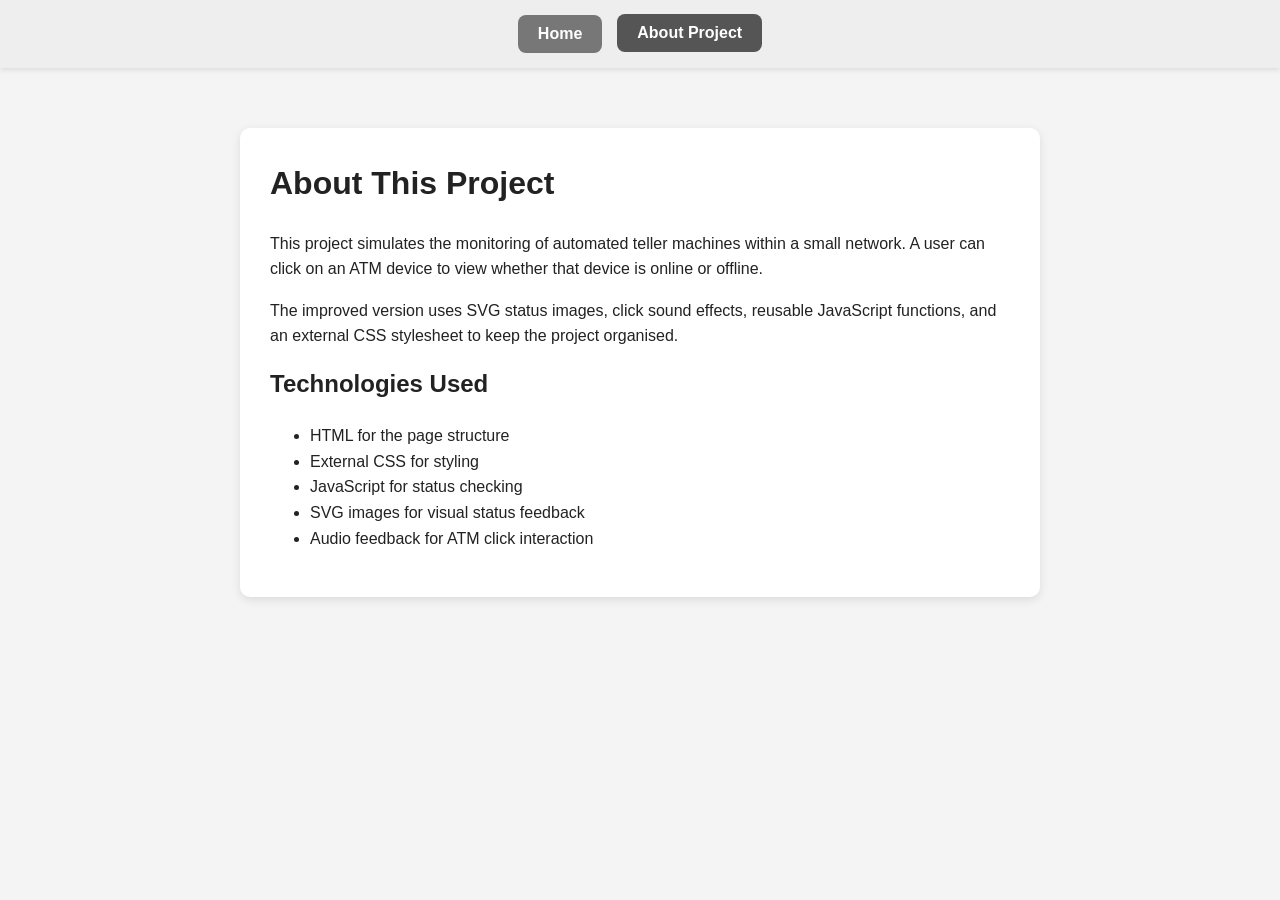
==== about.html @ 8f4a4dc7 "Project upload" ====
<!DOCTYPE html>
<html lang="en">
<head>
  <meta charset="UTF-8">
  <meta name="viewport" content="width=device-width, initial-scale=1.0">
  <title>About Project</title>
  <link rel="stylesheet" href="css/style.css">
</head>
<body>

  <nav class="navbar">
    <a class="nav-button" href="index.html">Home</a>
    <a class="nav-button active" href="about.html">About Project</a>
  </nav>

  <main class="content">
    <h1>About This Project</h1>

    <p>
      This project simulates the monitoring of automated teller machines within a small network.
      A user can click on an ATM device to view whether that device is online or offline.
    </p>

    <p>
      The improved version uses SVG status images, click sound effects, reusable JavaScript
      functions, and an external CSS stylesheet to keep the project organised.
    </p>

    <h2>Technologies Used</h2>
    <ul>
      <li>HTML for the page structure</li>
      <li>External CSS for styling</li>
      <li>JavaScript for status checking</li>
      <li>SVG images for visual status feedback</li>
      <li>Audio feedback for ATM click interaction</li>
    </ul>
  </main>

</body>
</html>
---- css/style.css ----
* {
  box-sizing: border-box;
}

body {
  margin: 0;
  min-height: 100vh;
  font-family: Arial, sans-serif;
  background: #f4f4f4;
  color: #222;
}

.navbar {
  width: 100%;
  background: #eeeeee;
  padding: 15px;
  display: flex;
  justify-content: center;
  gap: 15px;
  box-shadow: 0 2px 5px rgba(0, 0, 0, 0.1);
}

.nav-button {
  background: #777777;
  color: #ffffff;
  text-decoration: none;
  padding: 10px 20px;
  border-radius: 8px;
  font-weight: bold;
  transition: background 0.3s ease, transform 0.2s ease;
}

.nav-button:hover,
.nav-button.active {
  background: #555555;
  transform: translateY(-1px);
}

.page-wrapper {
  max-width: 1000px;
  margin: 0 auto;
  padding: 40px 20px;
  text-align: center;
}

.hero-section h1 {
  margin-bottom: 10px;
}

.hero-section p {
  margin-top: 0;
  color: #555555;
}

.status-panel {
  max-width: 600px;
  margin: 30px auto;
  padding: 20px;
  background: #ffffff;
  border-radius: 12px;
  box-shadow: 0 3px 10px rgba(0, 0, 0, 0.1);
}

.status-panel h2 {
  margin: 0 0 8px;
}

.status-panel p {
  margin: 0;
  color: #555555;
}

.device-container {
  display: grid;
  grid-template-columns: repeat(auto-fit, minmax(150px, 1fr));
  gap: 20px;
  margin-top: 40px;
}

.device {
  background: #ffffff;
  border: 3px solid #999999;
  border-radius: 12px;
  padding: 18px 12px;
  cursor: pointer;
  display: flex;
  flex-direction: column;
  align-items: center;
  gap: 8px;
  transition: transform 0.2s ease, box-shadow 0.2s ease, border-color 0.3s ease;
}

.device:hover {
  transform: translateY(-4px);
  box-shadow: 0 6px 14px rgba(0, 0, 0, 0.15);
}

.device-image {
  width: 80px;
  height: 80px;
  object-fit: contain;
}

.device-name {
  font-weight: bold;
  color: #222222;
}

.device-status {
  font-size: 0.9rem;
  color: #666666;
}

.device.online {
  border-color: #1f8f3a;
  background: #e9f8ee;
}

.device.online .device-status {
  color: #1f8f3a;
  font-weight: bold;
}

.device.offline {
  border-color: #c62828;
  background: #fdecec;
}

.device.offline .device-status {
  color: #c62828;
  font-weight: bold;
}

.content {
  max-width: 800px;
  margin: 60px auto;
  background: #ffffff;
  padding: 30px;
  border-radius: 10px;
  box-shadow: 0 3px 10px rgba(0, 0, 0, 0.1);
  line-height: 1.6;
}

.content h1,
.content h2 {
  margin-top: 0;
}

@media (max-width: 600px) {
  .navbar {
    flex-direction: column;
    align-items: center;
  }

  .nav-button {
    width: 90%;
    text-align: center;
  }

  .page-wrapper {
    padding: 25px 15px;
  }
}
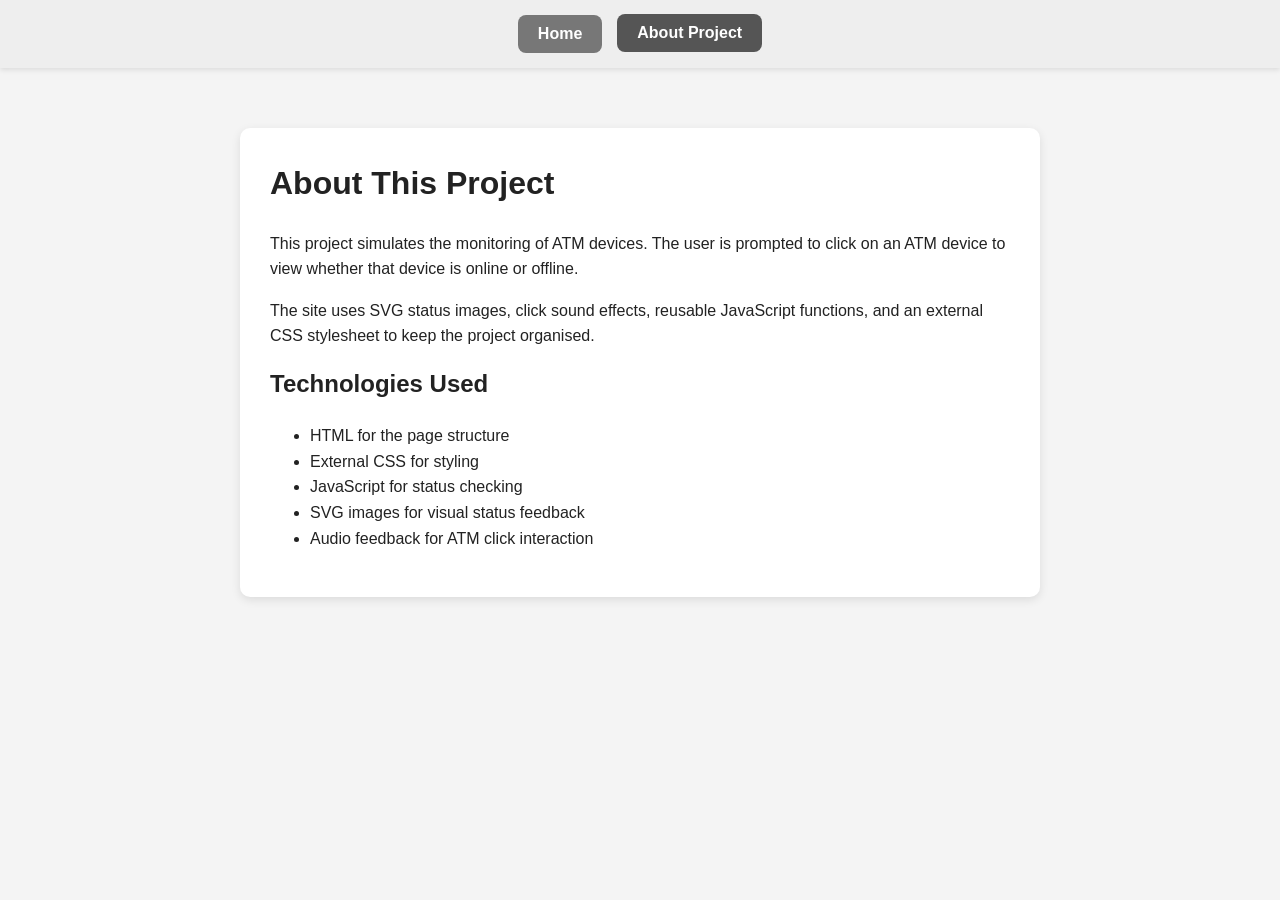
==== commit 4e03035e: "Fixed typos and update wording" ====
--- a/about.html
+++ b/about.html
@@ -17,12 +17,12 @@
     <h1>About This Project</h1>
 
     <p>
-      This project simulates the monitoring of automated teller machines within a small network.
-      A user can click on an ATM device to view whether that device is online or offline.
+      This project simulates the monitoring of ATM devices.
+      The user is prompted to click on an ATM device to view whether that device is online or offline.
     </p>
 
     <p>
-      The improved version uses SVG status images, click sound effects, reusable JavaScript
+      The site uses SVG status images, click sound effects, reusable JavaScript
       functions, and an external CSS stylesheet to keep the project organised.
     </p>
 
